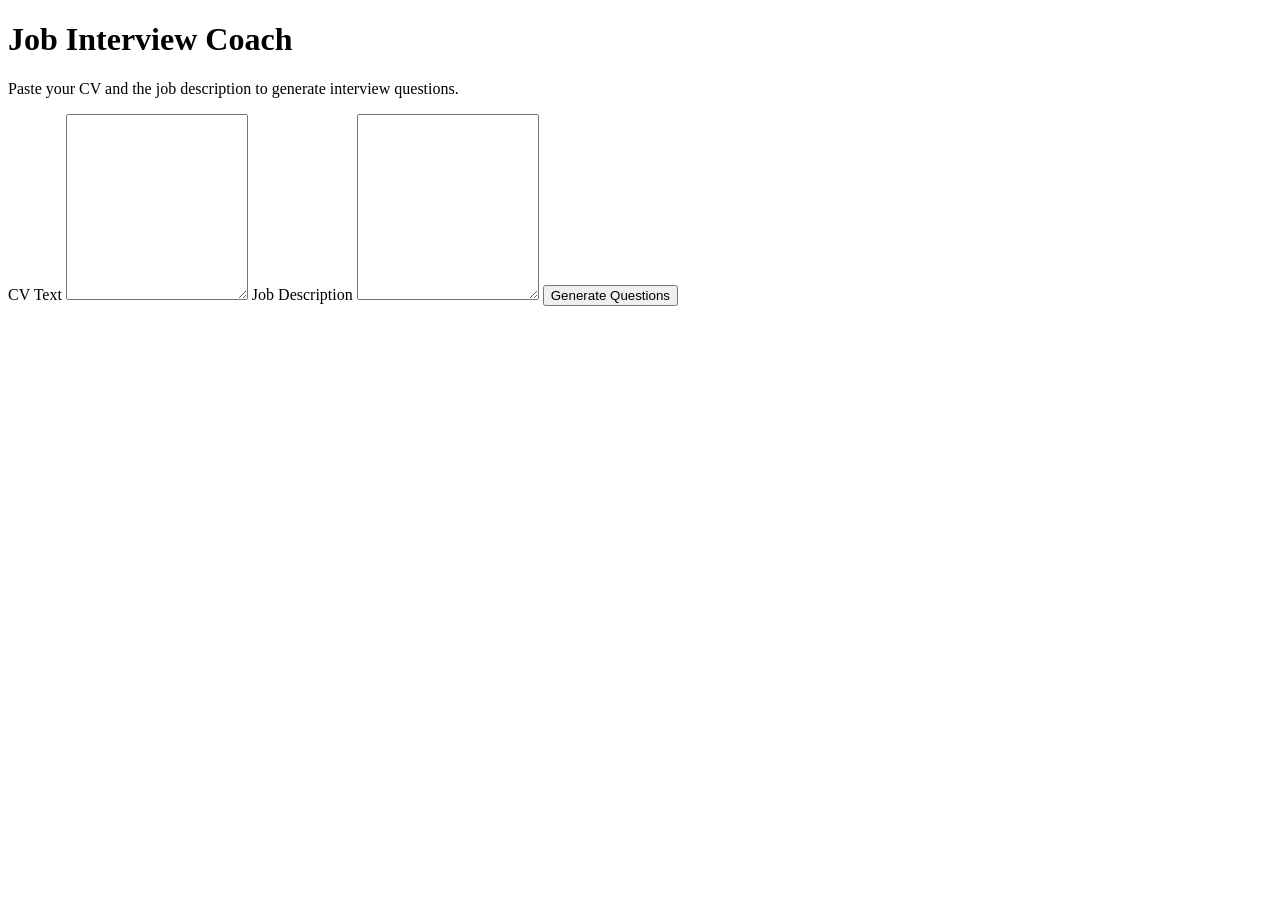
==== src/main/resources/templates/index.html @ 1ef10ee1 "add Dockerfile" ====
<!DOCTYPE html>
<html xmlns:th="http://www.thymeleaf.org">
<head>
    <title>Job Interview Coach</title>
    <link rel="stylesheet" th:href="@{/style.css}">
</head>
<body>
<div class="container">
    <h1>Job Interview Coach</h1>
    <p>Paste your CV and the job description to generate interview questions.</p>

    <form th:action="@{/questions}" th:object="${interviewForm}" method="post">
        <label for="cvText">CV Text</label>
        <textarea id="cvText" th:field="*{cvText}" rows="12" required></textarea>

        <label for="jobText">Job Description</label>
        <textarea id="jobText" th:field="*{jobText}" rows="12" required></textarea>

        <button type="submit">Generate Questions</button>
    </form>
</div>
</body>
</html>
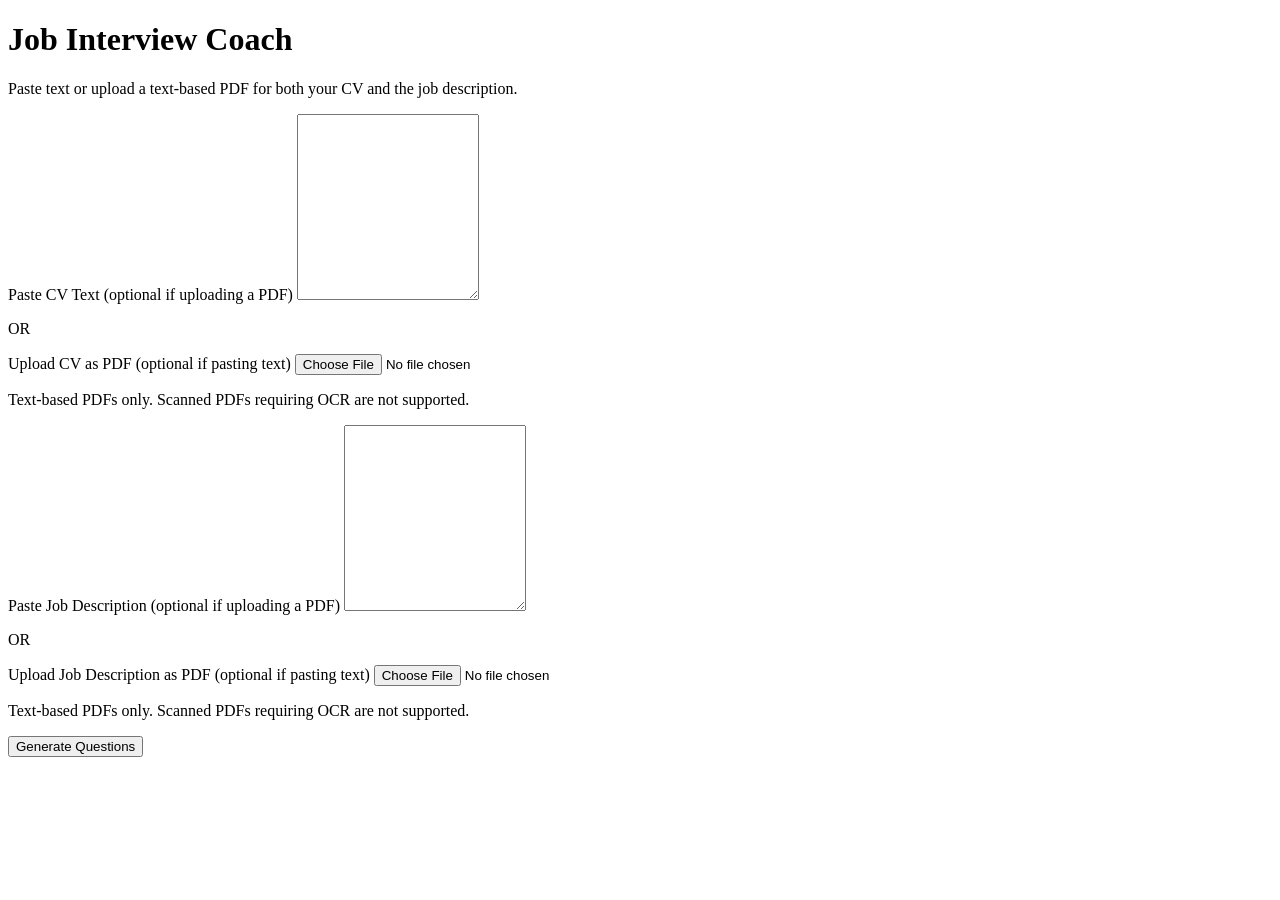
==== commit c81c82d1: "feat: pdfUpload+harden LLM prompts against prompt injection" ====
--- a/src/main/resources/templates/index.html
+++ b/src/main/resources/templates/index.html
@@ -7,17 +7,31 @@
 <body>
 <div class="container">
     <h1>Job Interview Coach</h1>
-    <p>Paste your CV and the job description to generate interview questions.</p>
+    <p>Paste text or upload a text-based PDF for both your CV and the job description.</p>
 
-    <form th:action="@{/questions}" th:object="${interviewForm}" method="post">
-        <label for="cvText">CV Text</label>
-        <textarea id="cvText" th:field="*{cvText}" rows="12" required></textarea>
+    <p class="error-message" role="alert" th:if="${errorMessage}" th:text="${errorMessage}"></p>
 
-        <label for="jobText">Job Description</label>
-        <textarea id="jobText" th:field="*{jobText}" rows="12" required></textarea>
+    <form th:action="@{/questions}" th:object="${interviewForm}" method="post" enctype="multipart/form-data">
+        <label for="cvText">Paste CV Text (optional if uploading a PDF)</label>
+        <textarea id="cvText" th:field="*{cvText}" rows="12"></textarea>
+
+        <p>OR</p>
+
+        <label for="cvFile">Upload CV as PDF (optional if pasting text)</label>
+        <input id="cvFile" name="cvFile" type="file" accept=".pdf,application/pdf">
+        <p>Text-based PDFs only. Scanned PDFs requiring OCR are not supported.</p>
+
+        <label for="jobText">Paste Job Description (optional if uploading a PDF)</label>
+        <textarea id="jobText" th:field="*{jobText}" rows="12"></textarea>
+
+        <p>OR</p>
+
+        <label for="jobFile">Upload Job Description as PDF (optional if pasting text)</label>
+        <input id="jobFile" name="jobFile" type="file" accept=".pdf,application/pdf">
+        <p>Text-based PDFs only. Scanned PDFs requiring OCR are not supported.</p>
 
         <button type="submit">Generate Questions</button>
     </form>
 </div>
 </body>
-</html>+</html>
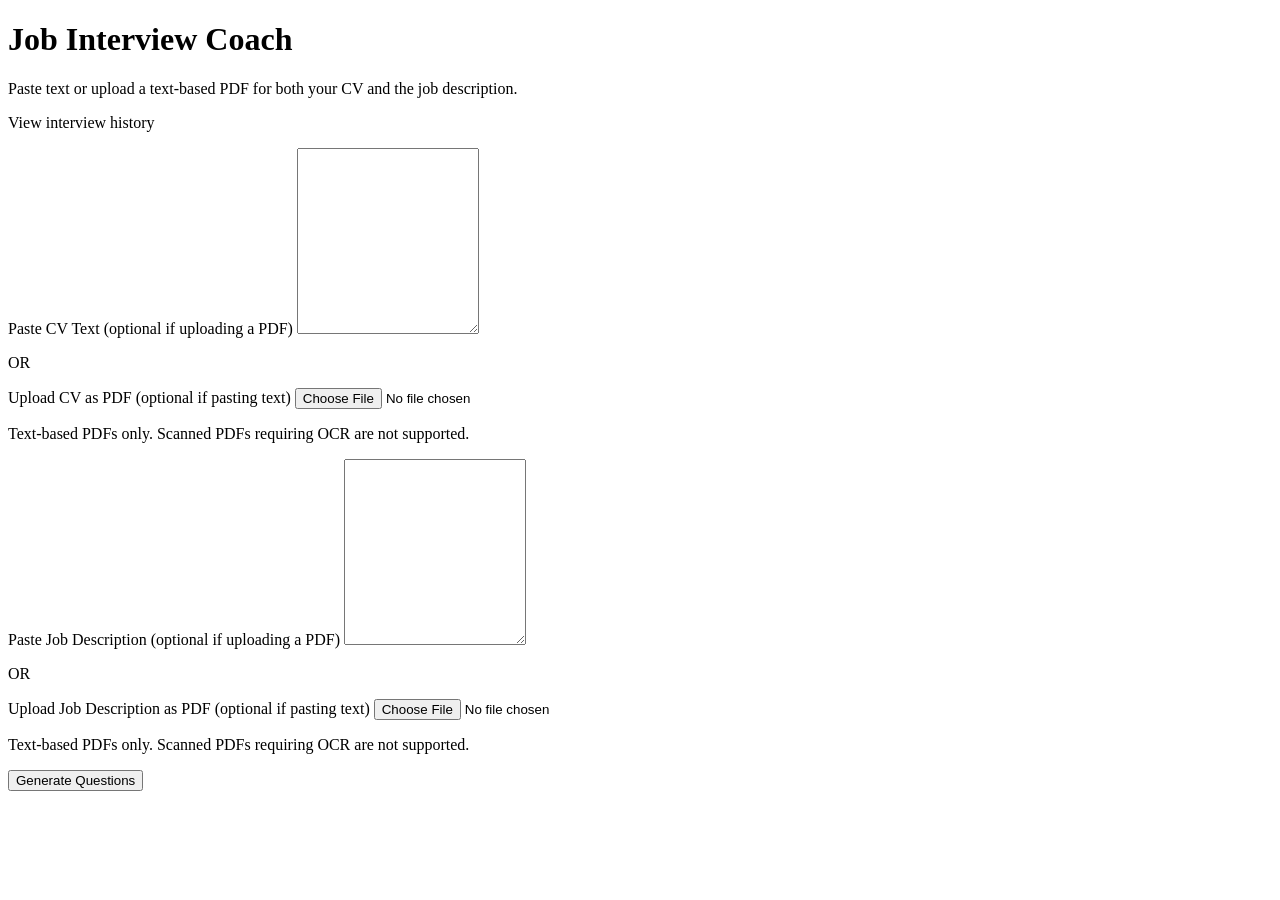
==== commit 2d3040e3: "Add interview session history" ====
--- a/src/main/resources/templates/index.html
+++ b/src/main/resources/templates/index.html
@@ -8,6 +8,7 @@
 <div class="container">
     <h1>Job Interview Coach</h1>
     <p>Paste text or upload a text-based PDF for both your CV and the job description.</p>
+    <p><a th:href="@{/history}">View interview history</a></p>
 
     <p class="error-message" role="alert" th:if="${errorMessage}" th:text="${errorMessage}"></p>
 
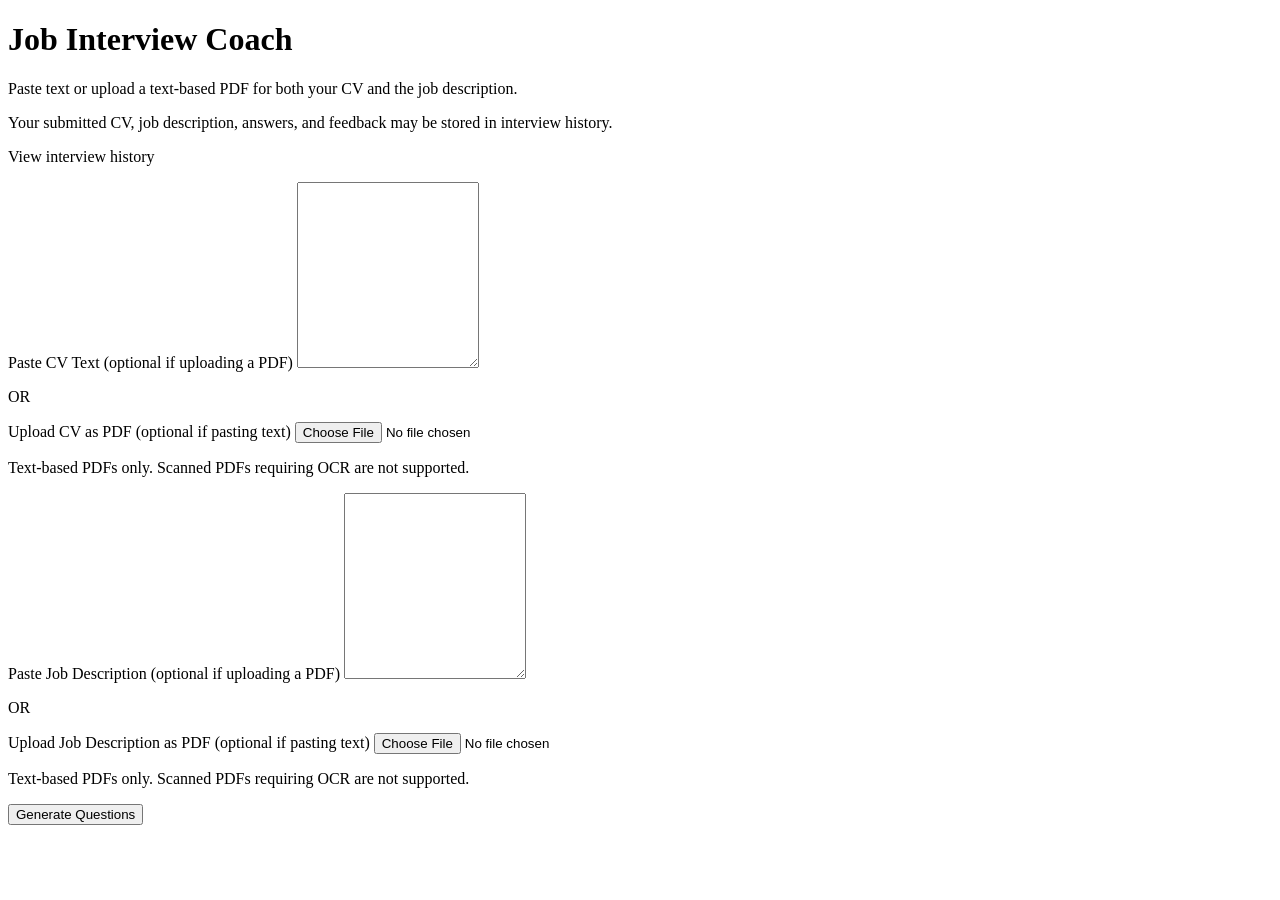
==== commit f281f926: "Protect interview history and add session deletion" ====
--- a/src/main/resources/templates/index.html
+++ b/src/main/resources/templates/index.html
@@ -8,6 +8,7 @@
 <div class="container">
     <h1>Job Interview Coach</h1>
     <p>Paste text or upload a text-based PDF for both your CV and the job description.</p>
+    <p>Your submitted CV, job description, answers, and feedback may be stored in interview history.</p>
     <p><a th:href="@{/history}">View interview history</a></p>
 
     <p class="error-message" role="alert" th:if="${errorMessage}" th:text="${errorMessage}"></p>
